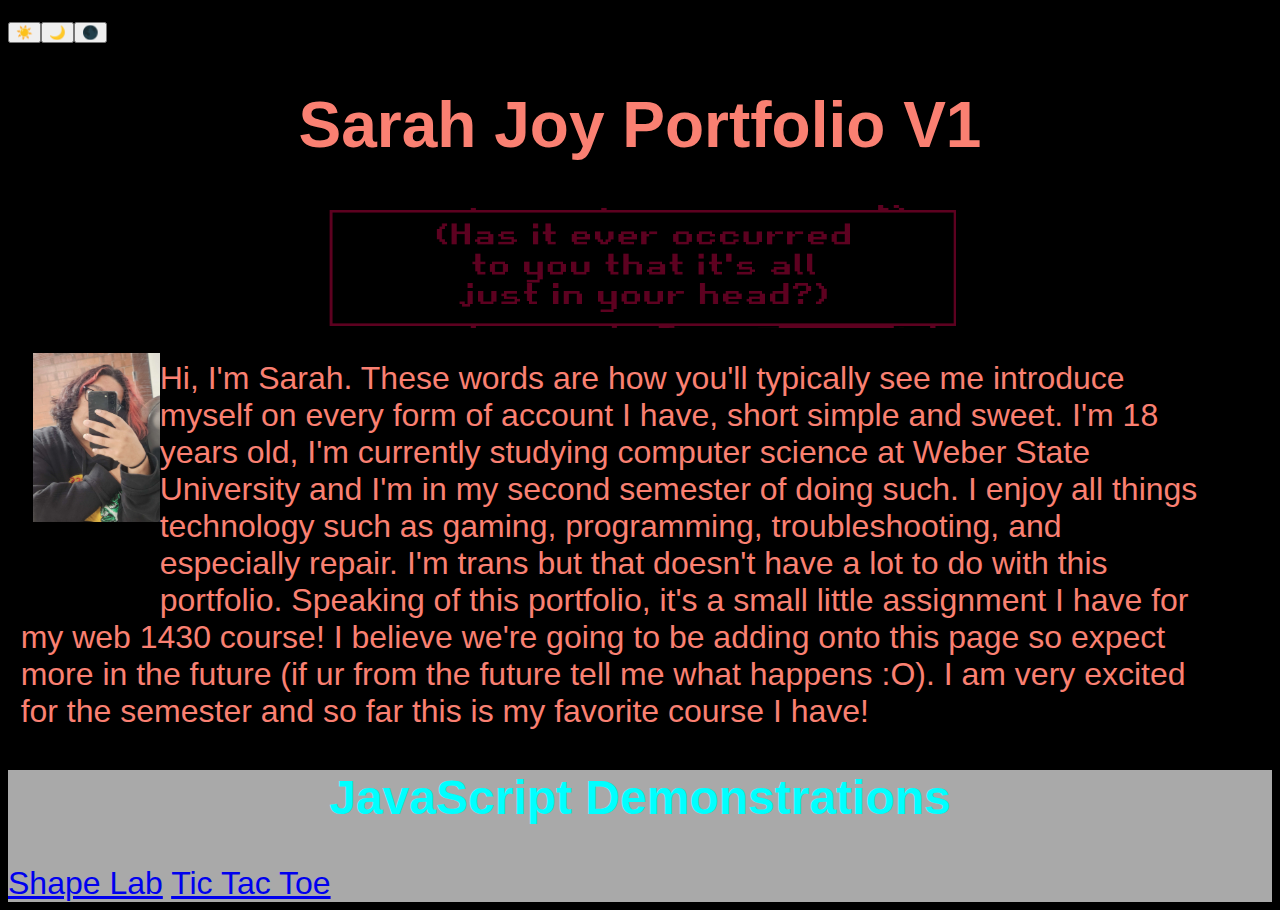
==== index.html @ b7e78759 "Add files via upload" ====
<!DOCTYPE html>
<html  class=darkmode id="theme">
    <head>
        <title>Sarah</title>
        <meta charset="utf-8">
        <link rel="stylesheet" href="mystyle.css">
        <script src="script.js"></script>
    </head>
    <body>
      <div>
      <button value="lightmode" onclick="lightmode();">
      <label for="lightmode">☀️</label>
      <button value="grayscale" onclick="grayscale();">
        <label for="grayscale">🌙</label>
      <button value="darkmode" onclick="darkmode();">
      <label for="darkmodemode">🌑</label>
      </div>
      <div>
      <h1 class="title">Sarah Joy Portfolio V1</h1>  
      <img style="display:block; margin-bottom: 2%; margin-left: auto; margin-right: auto; width: 50%;" src="hasit.png">
      <img style="display:block; float:left; margin-left: 2%; margin-bottom: 5%; width:10%; height: auto;" src="sarah.jpg">
      <p style="margin-right: 5%; margin-left: 1% ;">
        Hi, I'm Sarah. These words are how you'll typically see me introduce myself on every form of account I have, short simple and sweet. I'm 18 years old, I'm currently studying computer science at Weber State University and I'm in my second semester of doing such. I enjoy all things technology such as gaming, programming, troubleshooting, and especially repair. I'm trans but that doesn't have a lot to do with this portfolio. Speaking of this portfolio, it's a small little assignment I have for my web 1430 course! I believe we're going to be adding onto this page so expect more in the future (if ur from the future tell me what happens :O). I am very excited for the semester and so far this is my favorite course I have!
      </p>
      </div>
      <div id="part2">
        <h2 class="title">JavaScript Demonstrations</h2>
        <a href="AreaCalc.html">Shape Lab</a>
        <a href="TICTACTOE.html">Tic Tac Toe</a>
      </div>
    </body>
</html>
---- mystyle.css ----
.darkmode {
    body {
        background-color:black;
        color:salmon;
        font-family: 'Trebuchet MS', 'Lucida Sans Unicode', 'Lucida Grande', 'Lucida Sans', Arial, sans-serif;
        font-size: xx-large;
    }
    .title {
        text-align: center;
    }
    #part2 {
        background-color: darkgrey;
        color: aqua;
    }
}
.lightmode {
    body {
        background-color:rgb(255, 255, 255);
        color:salmon;
        font-family: 'Trebuchet MS', 'Lucida Sans Unicode', 'Lucida Grande', 'Lucida Sans', Arial, sans-serif;
        font-size: xx-large;
    }
    .title {
        text-align: center;
    }
    #part2 {
        background-color: aqua;
        color: lightgray;
    }
}
.grayscale {
    body {
        background-color:darkgrey;
        color:rgb(255, 255, 255);
        font-family: 'Trebuchet MS', 'Lucida Sans Unicode', 'Lucida Grande', 'Lucida Sans', Arial, sans-serif;
        font-size: xx-large;
    }
    .title {
        text-align: center;
    }
    #part2 {
        background-color: rgb(46, 46, 46);
        color: lightgray;
    }
}
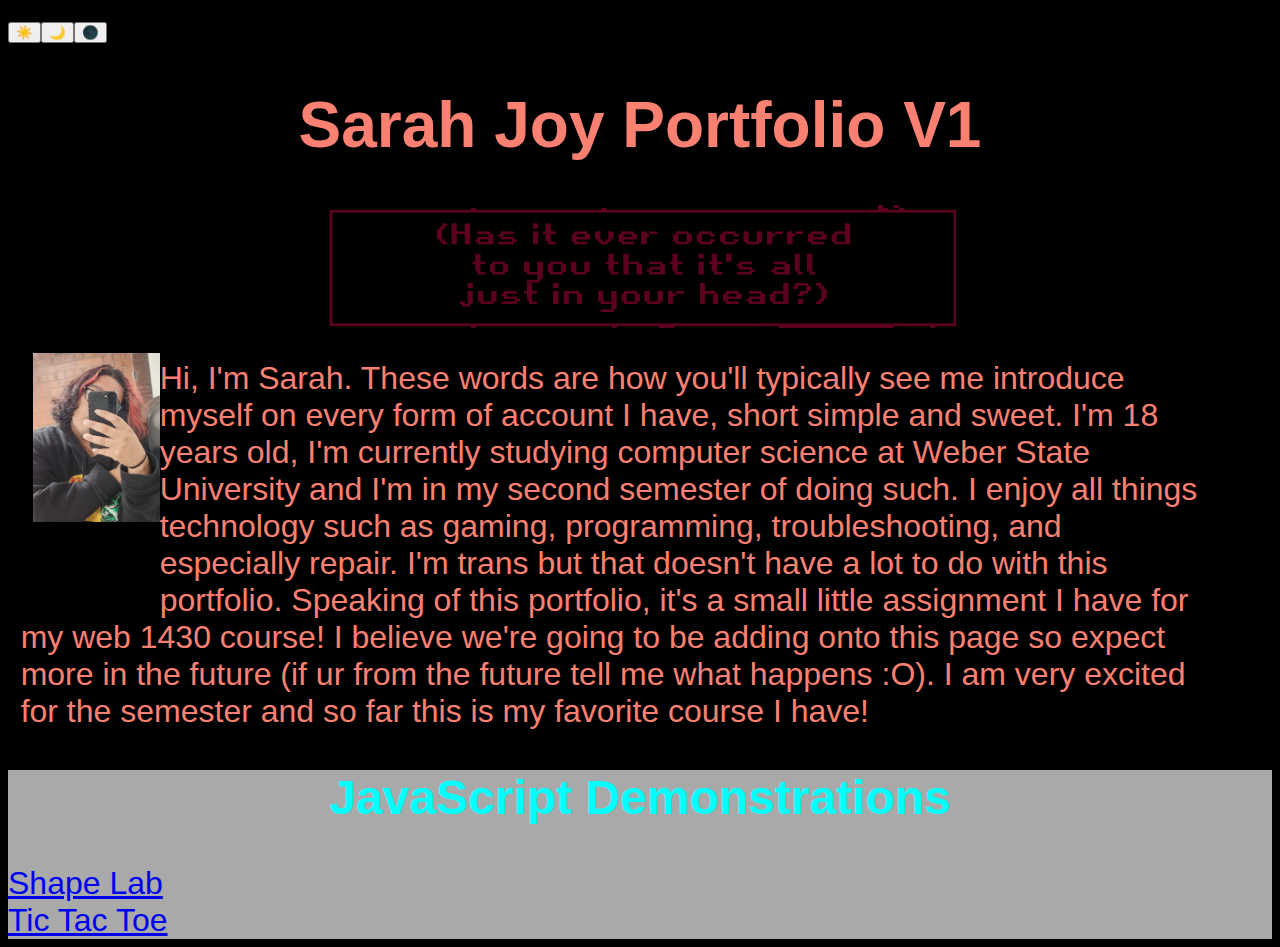
==== commit 6e2bc6b3: "Add files via upload" ====
--- a/index.html
+++ b/index.html
@@ -26,6 +26,7 @@
       <div id="part2">
         <h2 class="title">JavaScript Demonstrations</h2>
         <a href="AreaCalc.html">Shape Lab</a>
+        <br>
         <a href="TICTACTOE.html">Tic Tac Toe</a>
       </div>
     </body>
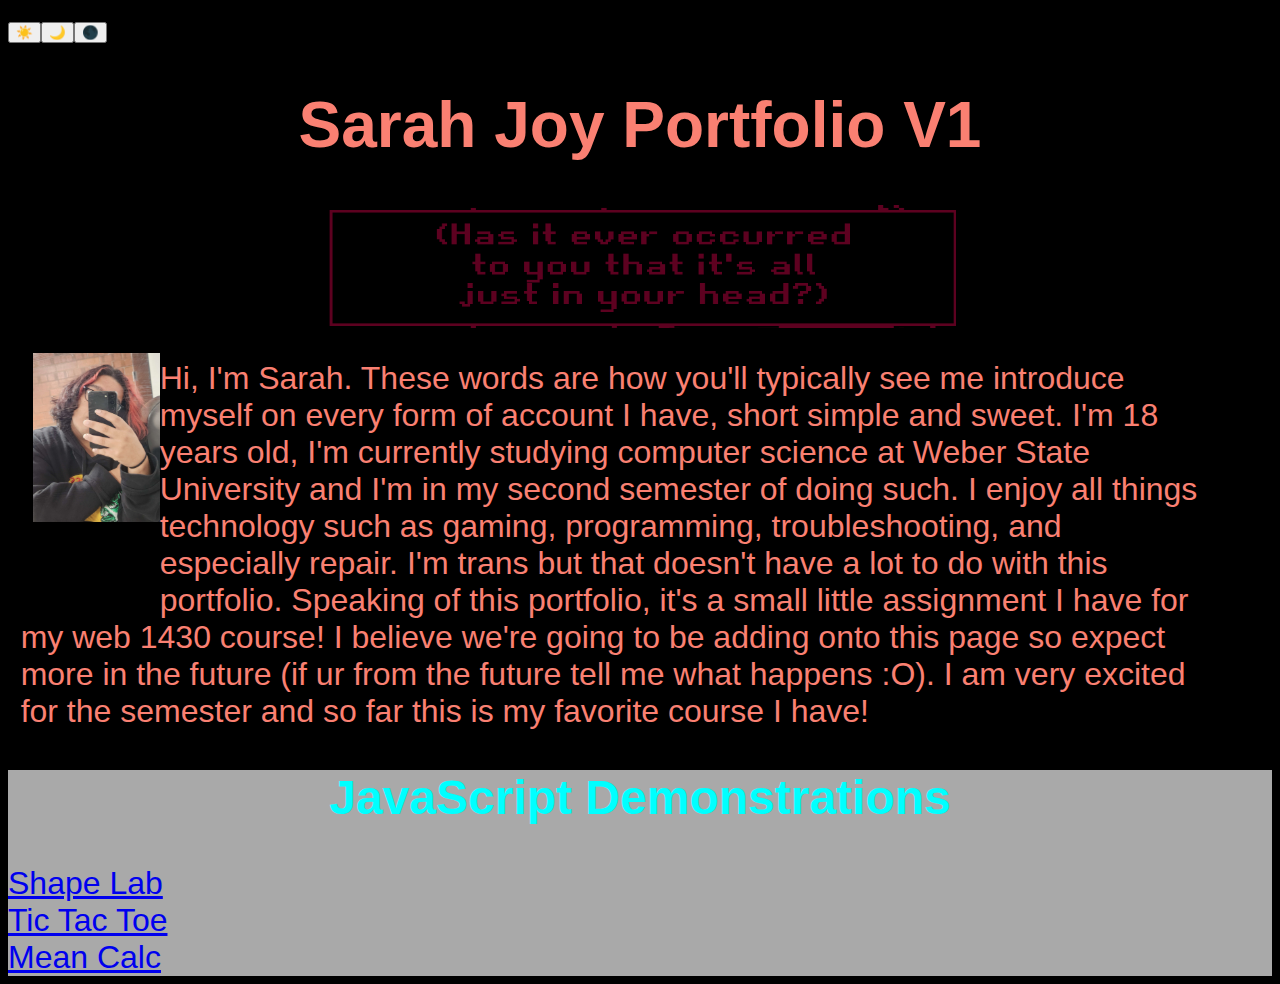
==== commit 881eea9e: "Add files via upload" ====
--- a/index.html
+++ b/index.html
@@ -28,6 +28,8 @@
         <a href="AreaCalc.html">Shape Lab</a>
         <br>
         <a href="TICTACTOE.html">Tic Tac Toe</a>
+        <br>
+        <a href="averagecalc.html">Mean Calc</a>
       </div>
     </body>
 </html>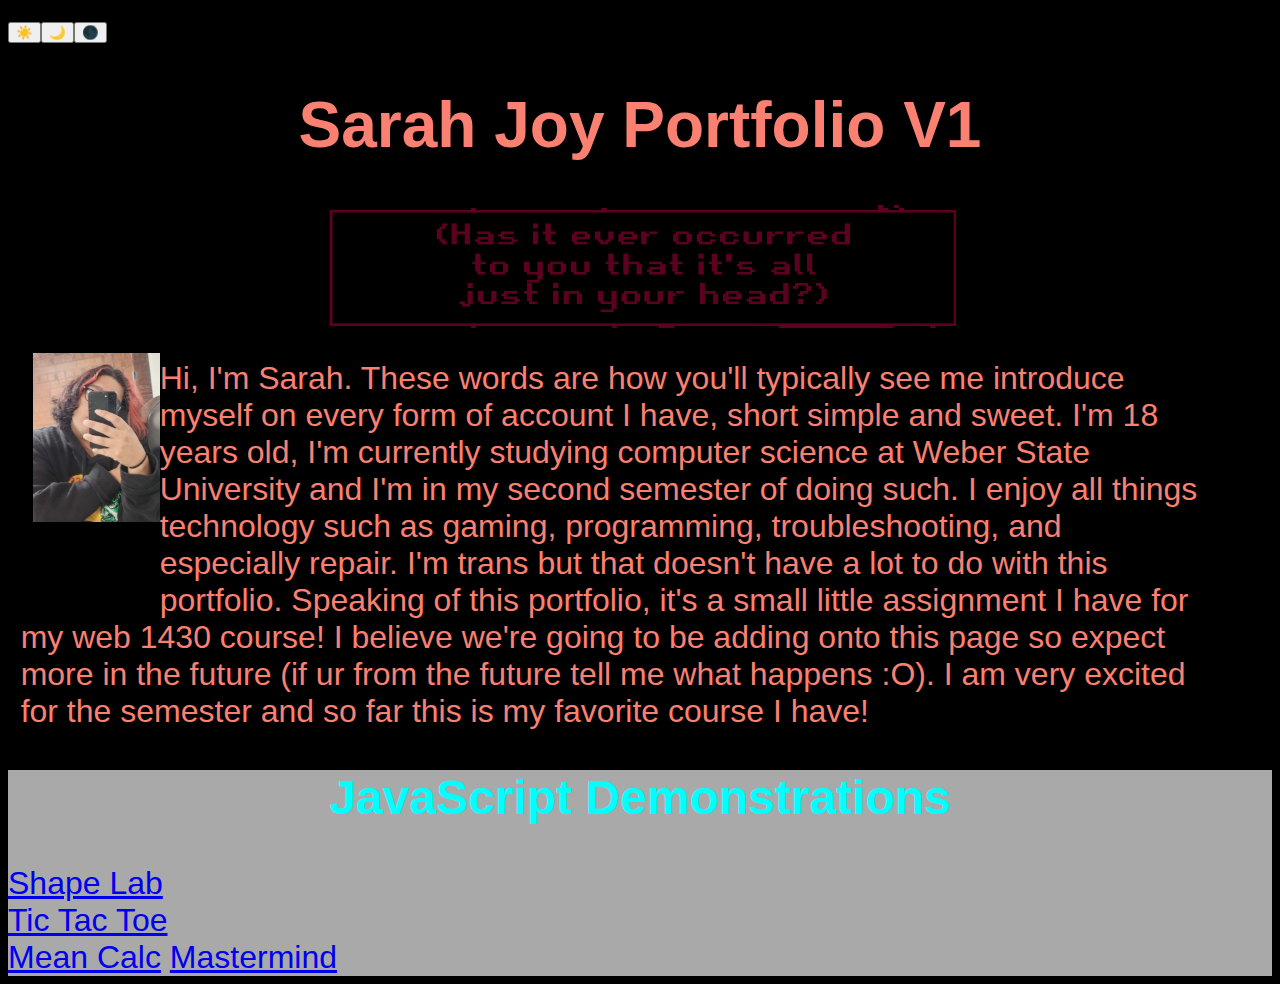
==== commit 07f99c81: "Add files via upload" ====
--- a/index.html
+++ b/index.html
@@ -30,6 +30,7 @@
         <a href="TICTACTOE.html">Tic Tac Toe</a>
         <br>
         <a href="averagecalc.html">Mean Calc</a>
+        <a href="mastermind.html">Mastermind</a>
       </div>
     </body>
 </html>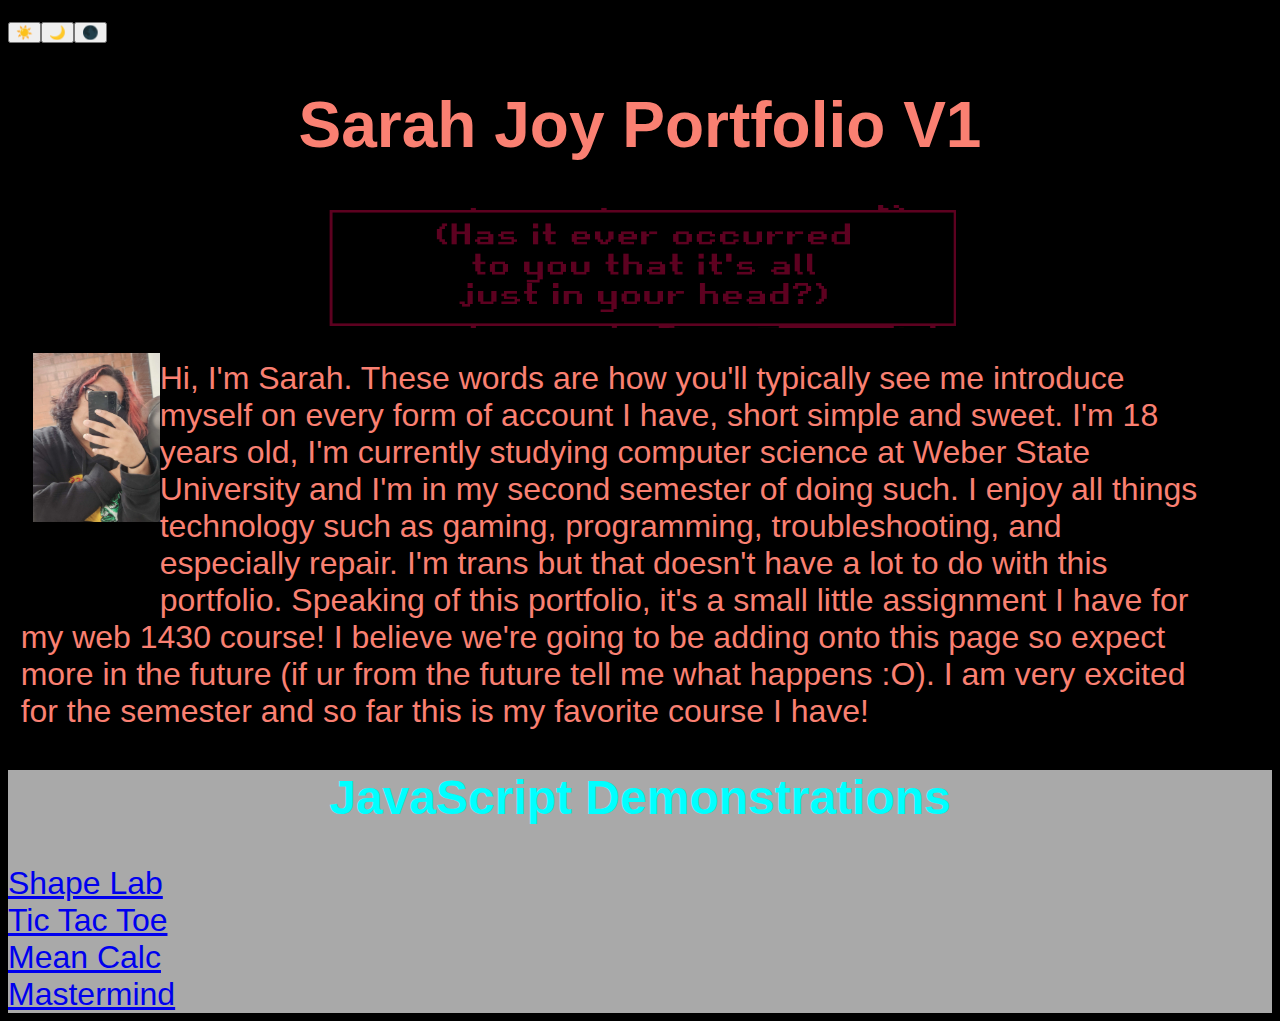
==== commit 5a2291d7: "Add files via upload" ====
--- a/index.html
+++ b/index.html
@@ -30,6 +30,7 @@
         <a href="TICTACTOE.html">Tic Tac Toe</a>
         <br>
         <a href="averagecalc.html">Mean Calc</a>
+        <br>
         <a href="mastermind.html">Mastermind</a>
       </div>
     </body>
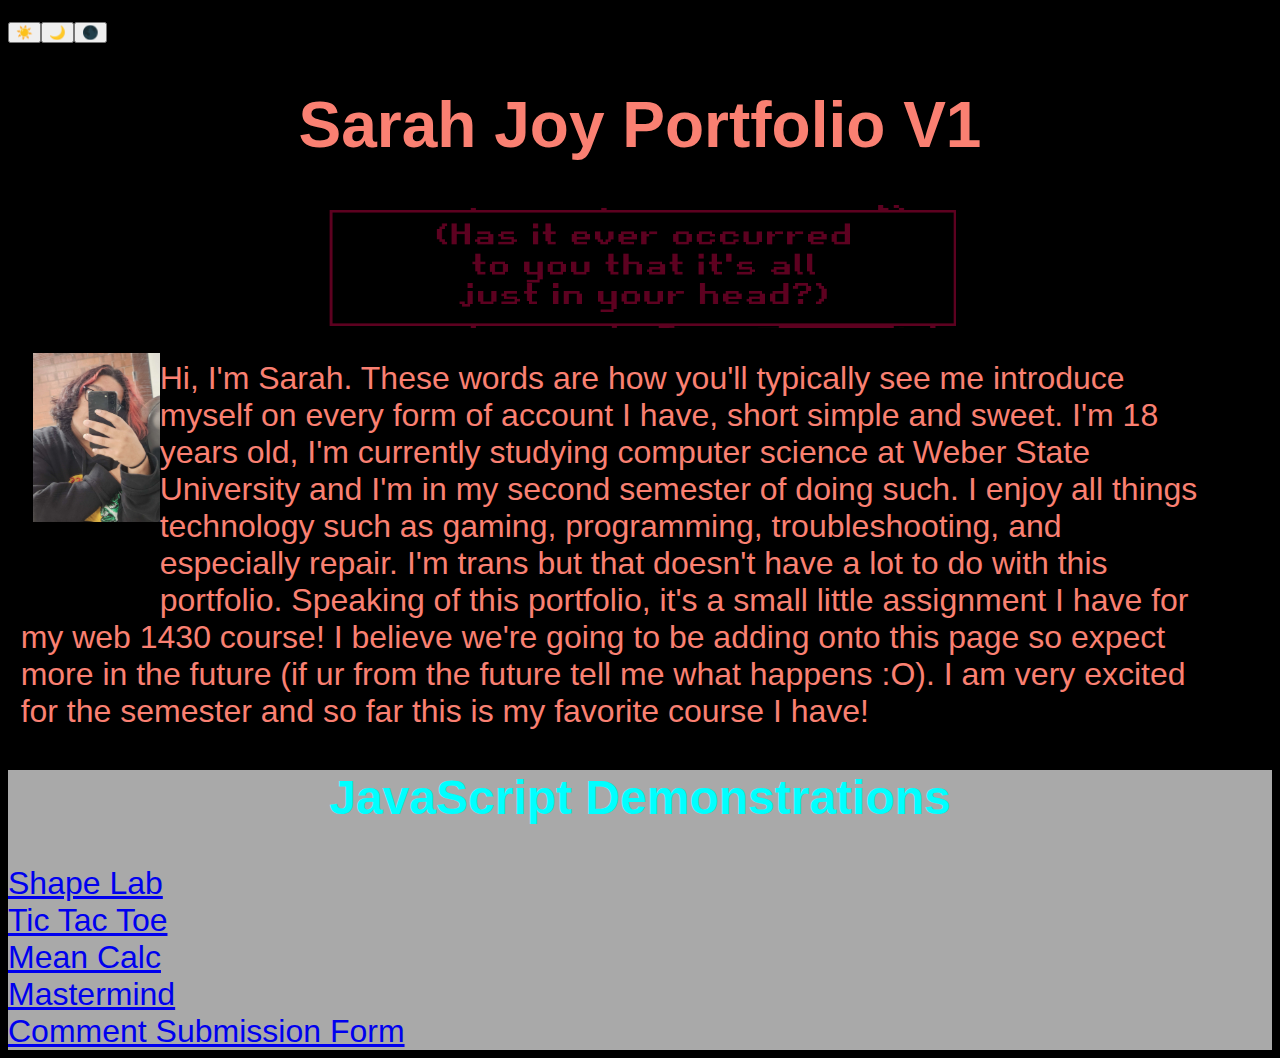
==== commit f4fdb0df: "Add files via upload" ====
--- a/index.html
+++ b/index.html
@@ -32,6 +32,8 @@
         <a href="averagecalc.html">Mean Calc</a>
         <br>
         <a href="mastermind.html">Mastermind</a>
+        <br> 
+        <a href="Comments.html">Comment Submission Form</a>
       </div>
     </body>
 </html>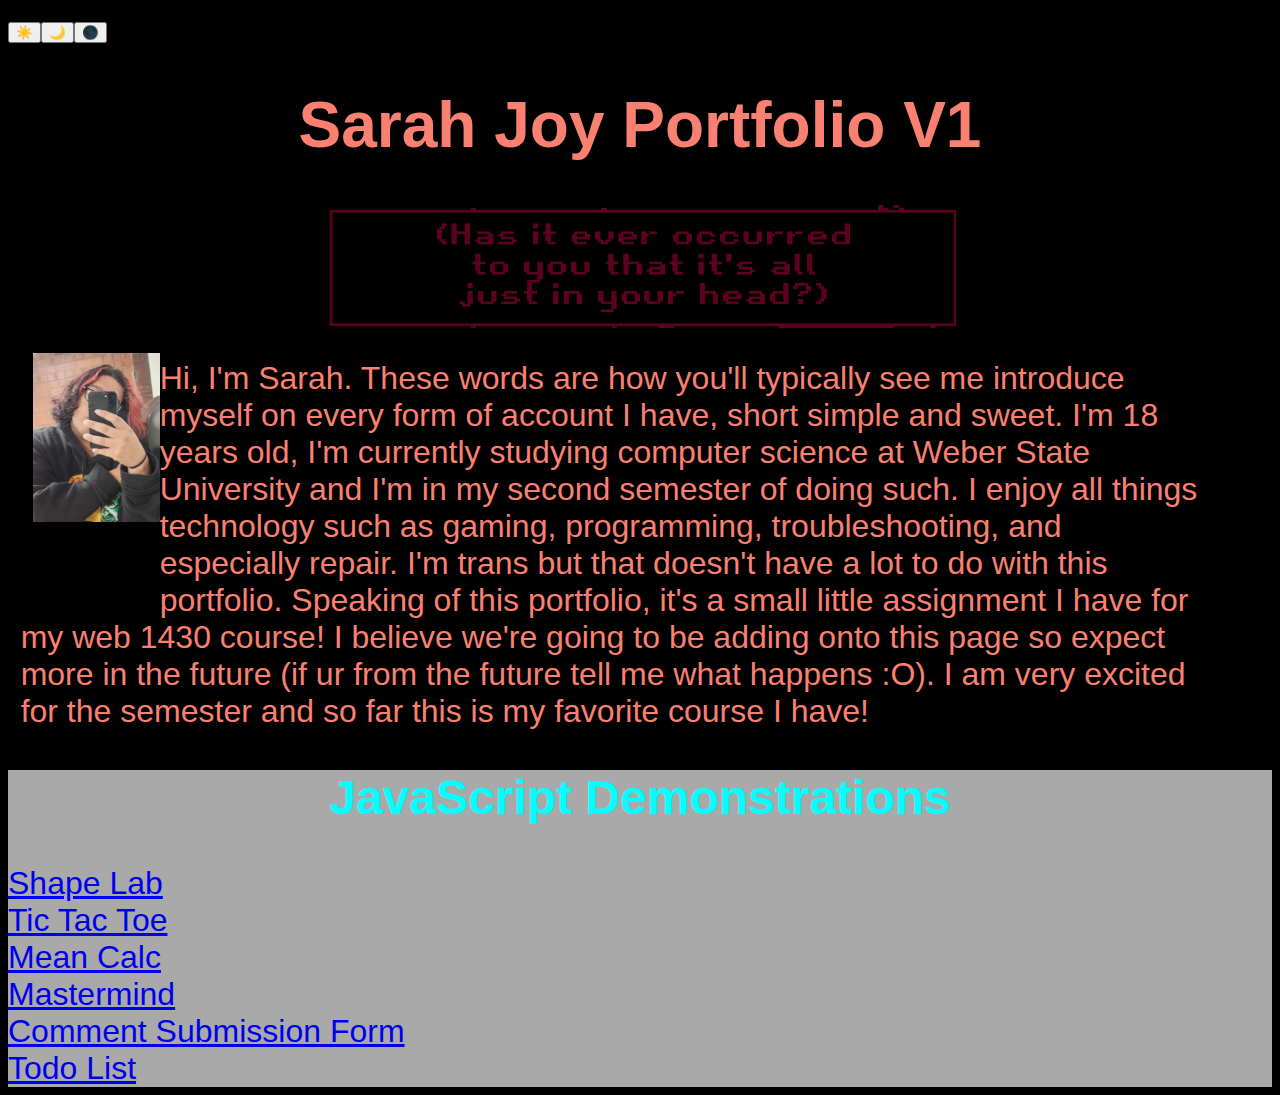
==== commit 19cc54ed: "Add files via upload" ====
--- a/index.html
+++ b/index.html
@@ -34,6 +34,8 @@
         <a href="mastermind.html">Mastermind</a>
         <br> 
         <a href="Comments.html">Comment Submission Form</a>
+        <br>
+        <a href="TDLIST.html">Todo List</a>
       </div>
     </body>
 </html>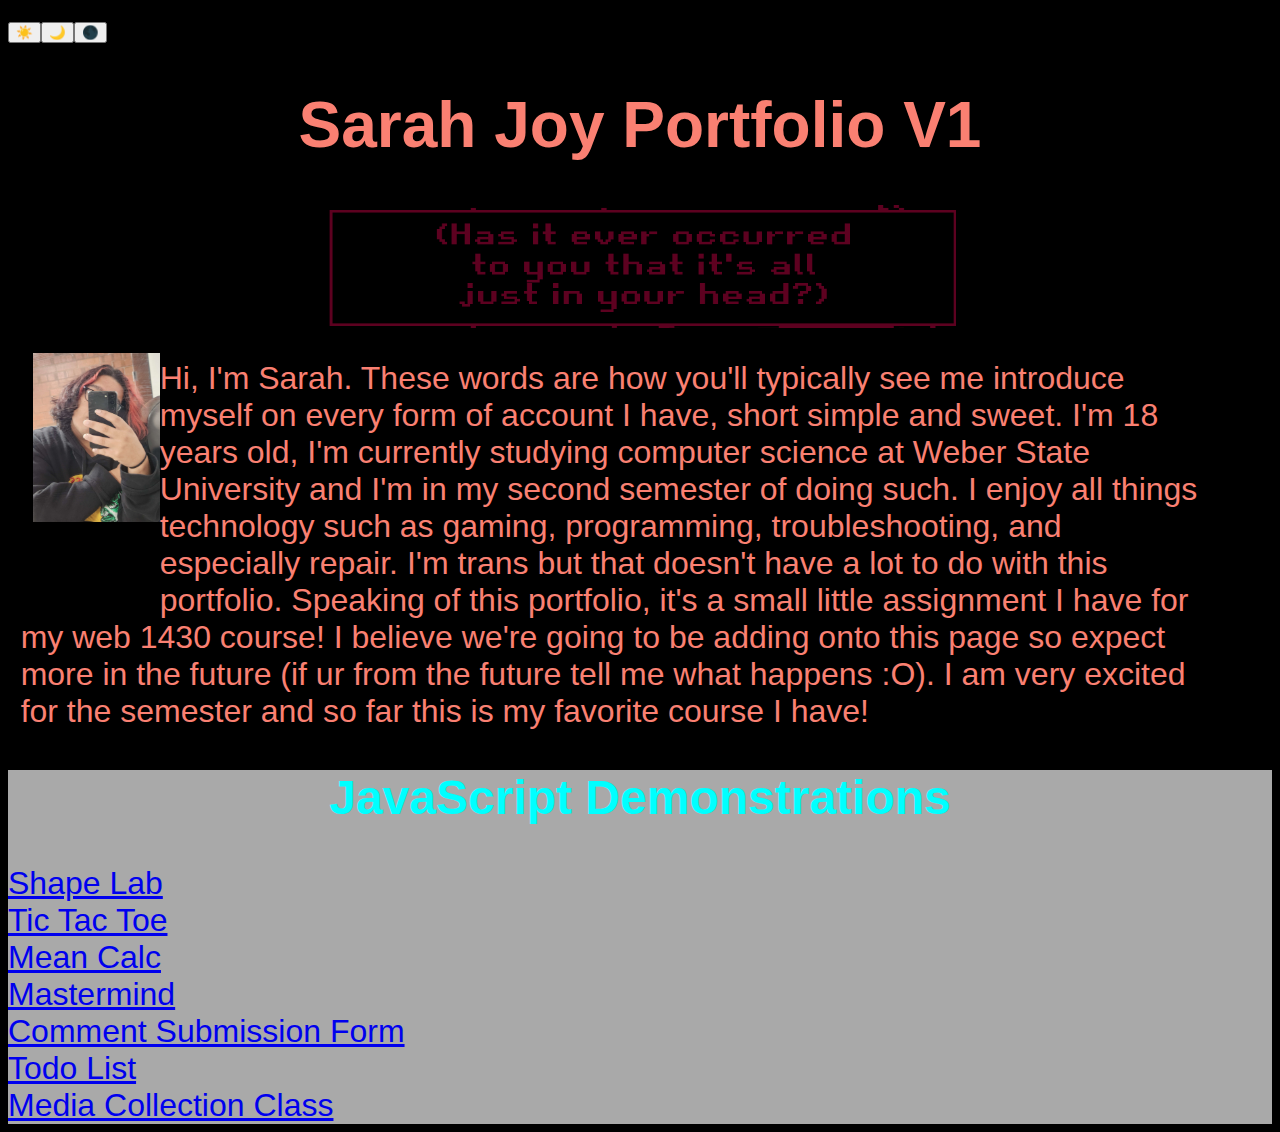
==== commit 6d320fda: "Add files via upload" ====
--- a/index.html
+++ b/index.html
@@ -36,6 +36,8 @@
         <a href="Comments.html">Comment Submission Form</a>
         <br>
         <a href="TDLIST.html">Todo List</a>
+        <br>
+        <a href="MediaCC.html">Media Collection Class</a>
       </div>
     </body>
 </html>--- a/mystyle.css
+++ b/mystyle.css
@@ -1,45 +1,80 @@
 .darkmode {
     body {
-        background-color:black;
-        color:salmon;
+        background-color: black;
+        color: salmon;
         font-family: 'Trebuchet MS', 'Lucida Sans Unicode', 'Lucida Grande', 'Lucida Sans', Arial, sans-serif;
         font-size: xx-large;
     }
+
     .title {
         text-align: center;
     }
+
     #part2 {
         background-color: darkgrey;
         color: aqua;
     }
+
+    input {
+        display: flex;
+        align-items: center;
+    }
+
+    label {
+        display: flex;
+    }
 }
+
 .lightmode {
     body {
-        background-color:rgb(255, 255, 255);
-        color:salmon;
+        background-color: rgb(255, 255, 255);
+        color: salmon;
         font-family: 'Trebuchet MS', 'Lucida Sans Unicode', 'Lucida Grande', 'Lucida Sans', Arial, sans-serif;
         font-size: xx-large;
     }
+
     .title {
         text-align: center;
     }
+
     #part2 {
         background-color: aqua;
         color: lightgray;
     }
+
+    input {
+        display: flex;
+        align-items: center;
+    }
+
+    label {
+        display: flex;
+    }
 }
+
 .grayscale {
     body {
-        background-color:darkgrey;
-        color:rgb(255, 255, 255);
+        background-color: darkgrey;
+        color: rgb(255, 255, 255);
         font-family: 'Trebuchet MS', 'Lucida Sans Unicode', 'Lucida Grande', 'Lucida Sans', Arial, sans-serif;
         font-size: xx-large;
     }
+
     .title {
         text-align: center;
     }
+
     #part2 {
         background-color: rgb(46, 46, 46);
         color: lightgray;
     }
+
+    input {
+        display: flex;
+        align-items: center;
+    }
+
+    label {
+        display: flex;
+    }
 }